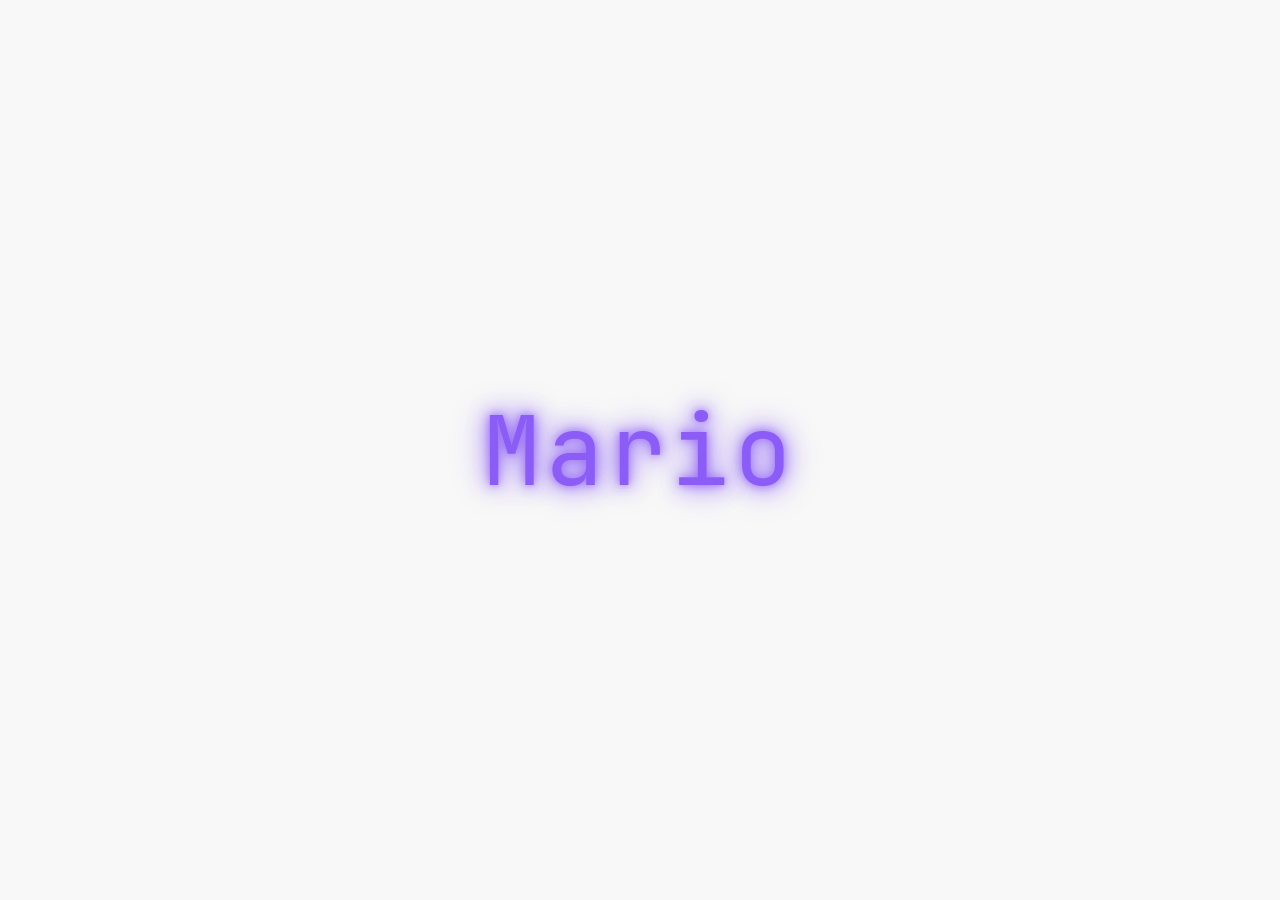
==== personal-blog/index.html @ ae1ea0f6 "Add Mario Digital Signature to personal-blog - Implement complete Mario digital signature with Matri" ====
<!DOCTYPE html>
<html lang="en">
<head>
    <meta charset="UTF-8">
    <meta name="viewport" content="width=device-width, initial-scale=1.0">
    <title>Mario</title>
    <meta name="description" content="Digital Signature">
    
    <!-- Security Headers -->
    <meta http-equiv="Content-Security-Policy" 
          content="default-src 'self'; 
                   script-src 'self'; 
                   style-src 'self'; 
                   font-src 'self'; 
                   img-src 'self' data:; 
                   connect-src 'self'; 
                   object-src 'none'; 
                   base-uri 'self'; 
                   form-action 'self';">
    <meta http-equiv="X-Frame-Options" content="DENY">
    <meta http-equiv="X-Content-Type-Options" content="nosniff">
    <meta http-equiv="Referrer-Policy" content="strict-origin-when-cross-origin">
    <meta http-equiv="Permissions-Policy" content="geolocation=(), microphone=(), camera=(), payment=(), usb=(), magnetometer=(), gyroscope=()">
    <meta name="robots" content="noindex, nofollow">
    
    <link rel="stylesheet" href="css/style.css">
</head>
<body>
    <!-- Decorative background element - hidden from screen readers -->
    <div class="matrix-rain" id="matrix-rain" aria-hidden="true" role="presentation"></div>
    
    <!-- Main Content -->
    <main class="container" role="main">
        <header class="logo-container">
            <h1 class="logo" id="logo" aria-label="Mario Digital Signature" tabindex="0">Mario</h1>
        </header>
    </main>
    
    <script src="js/main.js"></script>
</body>
</html>
---- personal-blog/css/style.css ----
/* Mario Digital Signature - Matrix/Tron Aesthetic */

/* Self-hosted JetBrains Mono */
@font-face {
    font-family: 'JetBrains Mono';
    font-style: normal;
    font-weight: 400;
    font-display: swap;
    src: url('../fonts/JetBrainsMono-Regular.woff2') format('woff2');
}

@font-face {
    font-family: 'JetBrains Mono';
    font-style: normal;
    font-weight: 700;
    font-display: swap;
    src: url('../fonts/JetBrainsMono-Bold.woff2') format('woff2');
}

/* CSS Variables with fallbacks for older browsers */
:root {
    --bg-color: #0a0a0a;
    --rain-color: #9333ea;
    --rain-opacity: 0.15;
    --logo-color: #a855f7;
    --logo-glow: rgba(168, 85, 247, 0.8);
}

/* Reset and Base Styles */
* {
    margin: 0;
    padding: 0;
    box-sizing: border-box;
}

body {
    font-family: 'JetBrains Mono', 'Fira Code', 'Source Code Pro', 'SF Mono', 'Monaco', 'Consolas', monospace;
    background-color: #0a0a0a; /* Fallback for older browsers */
    background-color: var(--bg-color);
    color: #a855f7; /* Fallback for older browsers */
    color: var(--logo-color);
    min-height: 100vh;
    overflow: hidden;
    position: relative;
    margin: 0;
    padding: 0;
}

/* Digital Rain Background */
.matrix-rain {
    position: fixed;
    top: 0;
    left: 0;
    width: 100%;
    height: 100%;
    pointer-events: none;
    z-index: 1;
}

.rain-column {
    position: absolute;
    top: -100%;
    font-size: 14px;
    line-height: 1.2;
    color: #9333ea; /* Fallback */
    color: var(--rain-color);
    opacity: var(--rain-opacity);
    animation: fall linear infinite;
    white-space: nowrap;
    user-select: none;
}

@keyframes fall {
    to {
        transform: translateY(calc(100vh + 100%));
    }
}

/* Main Container */
.container {
    position: relative;
    z-index: 2;
    display: flex;
    align-items: center;
    justify-content: center;
    min-height: 100vh;
    width: 100%;
}

/* Logo Container */
.logo-container {
    position: relative;
    transform-style: preserve-3d;
    animation: orbitalDrift 25s cubic-bezier(0.4, 0.0, 0.6, 1) infinite;
}

/* Mario Logo */
.logo {
    font-size: clamp(3rem, 8vw, 6rem);
    font-weight: 400;
    letter-spacing: 0.05em;
    text-align: center;
    color: #a855f7; /* Fallback */
    color: var(--logo-color);
    text-shadow: 
        0 0 10px rgba(168, 85, 247, 0.8),
        0 0 20px rgba(168, 85, 247, 0.8),
        0 0 30px rgba(168, 85, 247, 0.5),
        0 0 40px rgba(168, 85, 247, 0.3);
    animation: 
        breatheGlow 4s ease-in-out infinite,
        subtleScale 25s cubic-bezier(0.4, 0.0, 0.6, 1) infinite;
    margin: 0;
    padding: 0;
    background: transparent;
    border: none;
    outline: none;
    user-select: none;
    cursor: default;
    transition: all 0.3s ease;
}

/* Focus styles for accessibility */
.logo:focus {
    outline: 2px solid #a855f7;
    outline-offset: 4px;
    outline-style: solid;
}

/* Orbital Drift Animation */
@keyframes orbitalDrift {
    0% {
        transform: translate(0, 0);
    }
    25% {
        transform: translate(30px, -20px);
    }
    50% {
        transform: translate(0, -40px);
    }
    75% {
        transform: translate(-30px, -20px);
    }
    100% {
        transform: translate(0, 0);
    }
}

/* Breathing Glow Animation */
@keyframes breatheGlow {
    0%, 100% {
        filter: brightness(1);
        text-shadow: 
            0 0 10px rgba(168, 85, 247, 0.8),
            0 0 20px rgba(168, 85, 247, 0.8),
            0 0 30px rgba(168, 85, 247, 0.5),
            0 0 40px rgba(168, 85, 247, 0.3);
    }
    50% {
        filter: brightness(1.2);
        text-shadow: 
            0 0 15px rgba(168, 85, 247, 0.8),
            0 0 25px rgba(168, 85, 247, 0.8),
            0 0 35px rgba(168, 85, 247, 0.6),
            0 0 45px rgba(168, 85, 247, 0.4);
    }
}

/* Subtle Scale Animation */
@keyframes subtleScale {
    0%, 100% {
        transform: scale(1);
    }
    25% {
        transform: scale(1.02);
    }
    50% {
        transform: scale(0.98);
    }
    75% {
        transform: scale(1.01);
    }
}

/* Responsive Design */
@media (max-width: 768px) {
    .logo {
        font-size: clamp(2.5rem, 10vw, 4rem);
    }
    
    .rain-column {
        font-size: 12px;
    }
}

@media (max-width: 480px) {
    .logo {
        font-size: clamp(2rem, 12vw, 3rem);
    }
    
    .rain-column {
        font-size: 10px;
    }
}

/* Performance Optimizations */
@media (prefers-reduced-motion: reduce) {
    .logo-container,
    .logo {
        animation: none !important;
    }
    
    .rain-column {
        animation-duration: 20s !important;
    }
}

/* High contrast mode support */
@media (prefers-contrast: high) {
    :root {
        --rain-opacity: 0.5; /* Increased for better contrast */
    }
    
    .logo {
        text-shadow: 
            0 0 5px rgba(168, 85, 247, 0.8),
            0 0 10px rgba(168, 85, 247, 0.8);
    }
}

/* Light mode support */
@media (prefers-color-scheme: light) {
    :root {
        --bg-color: #f8f8f8;
        --rain-color: #7c3aed;
        --logo-color: #8b5cf6;
        --logo-glow: rgba(139, 92, 246, 0.8);
    }
    
    body {
        background-color: #f8f8f8;
        color: #8b5cf6;
    }
    
    .logo {
        color: #8b5cf6;
        text-shadow: 
            0 0 10px rgba(139, 92, 246, 0.8),
            0 0 20px rgba(139, 92, 246, 0.8),
            0 0 30px rgba(139, 92, 246, 0.5),
            0 0 40px rgba(139, 92, 246, 0.3);
    }
    
    .logo:focus {
        outline-color: #8b5cf6;
    }
}

/* Browser compatibility for older browsers */
@supports not (display: grid) {
    .container {
        display: flex;
        flex-direction: column;
        justify-content: center;
        align-items: center;
    }
}

/* Print styles */
@media print {
    body {
        background: white;
        color: black;
    }
    
    .matrix-rain {
        display: none;
    }
    
    .logo {
        color: black;
        text-shadow: none;
        animation: none;
    }
}
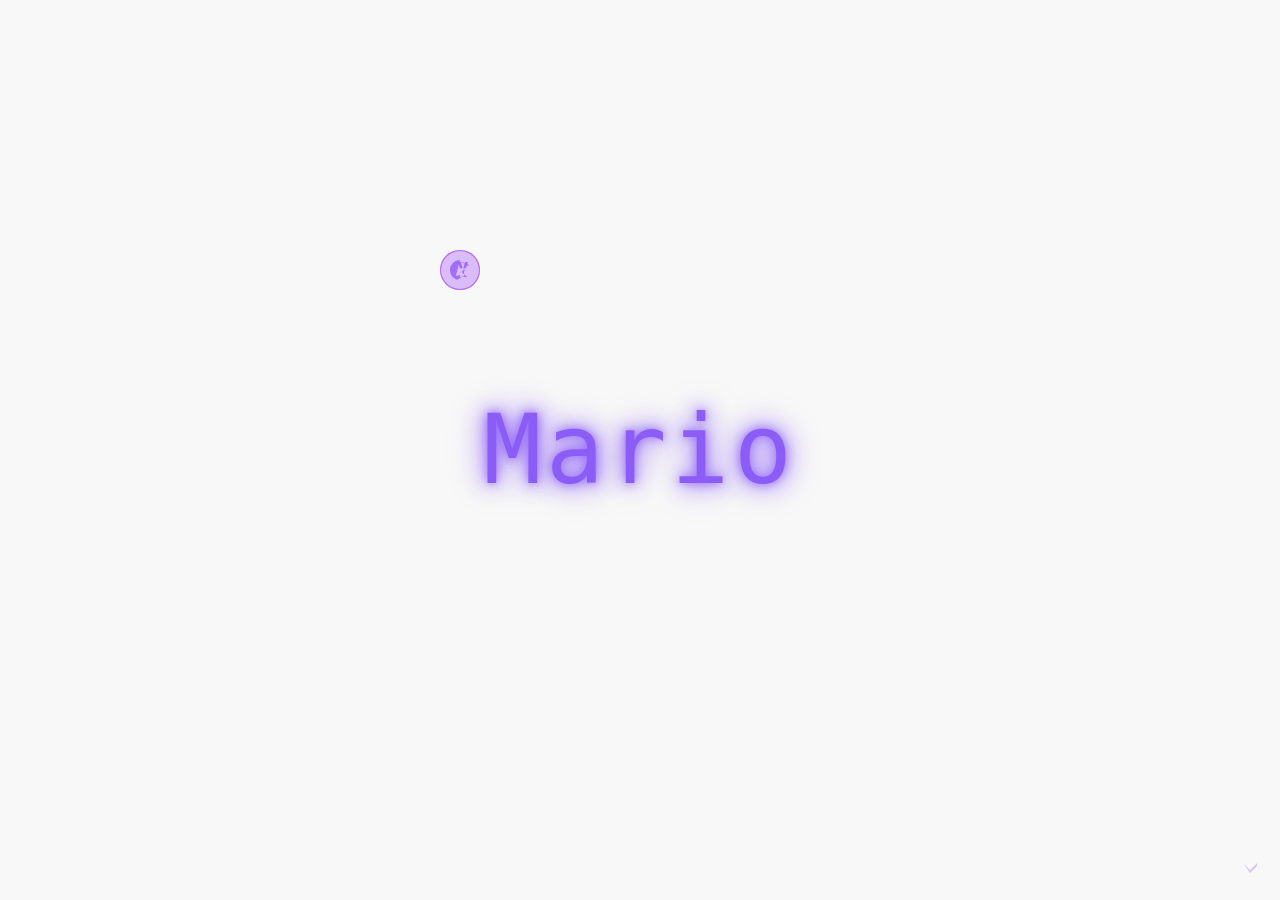
==== commit b4887d2a: "Implement SF Mono font and orbital social media system - Replace JetBrains Mono with SF Mono system " ====
--- a/personal-blog/index.html
+++ b/personal-blog/index.html
@@ -34,6 +34,40 @@
         <header class="logo-container">
             <h1 class="logo" id="logo" aria-label="Mario Digital Signature" tabindex="0">Mario</h1>
         </header>
+        
+        <!-- Social Media Orbital System -->
+        <div class="social-orbit" id="social-orbit">
+            <a href="https://twitter.com/Mari0sInternet" target="_blank" rel="noopener" class="social-link" id="twitter-link" aria-label="Twitter/X Profile">
+                <svg class="social-icon" viewBox="0 0 24 24" fill="currentColor">
+                    <path d="M18.244 2.25h3.308l-2.394 7.588h-4.042l-2.394-7.588h-3.308l2.394 7.588h4.042l2.394-7.588zm-1.716 9.125c.641 0 1.156.515 1.156 1.156 0 .641-.515 1.156-1.156 0-.641-.515-1.156-1.156-.641 0-1.156.515-1.156 1.156 0 .641.515 1.156 1.156zm-1.716 3.75h3.308l-2.394 7.588h-4.042l-2.394-7.588h-3.308l2.394 7.588h4.042L16.528 15.125z"/>
+                </svg>
+            </a>
+            
+            <a href="https://github.com/mxswannjr" target="_blank" rel="noopener" class="social-link" id="github-link" aria-label="GitHub Profile">
+                <svg class="social-icon" viewBox="0 0 24 24" fill="currentColor">
+                    <path d="M12 0c-6.626 0-12 5.373-12 12 0 5.302 3.438 9.8 8.207 11.387.599.111.793.261.1.364-.777.1.824 0 3.407-1.797 5.883-4.796 6.532-.752.207-1.55-.079-2.429-.063-3.234.062-1.791.006-3.221.124-4.229-.274-.202-.566-.324-.893-.324-1.713 0-3.59.992-6.597 2.628-1.354.547-2.52 1.067-3.29.247-.642.447-1.342.447-2.084 0-.985-.648-1.746-1.462-1.746h-3.104c0-1.095-.375-2.078-1.007-2.872 0-.818.421-1.644.989-2.334 1.798-.614.967-1.76 1.798-2.334 0-3.593-2.628-6.597-5.883-6.597-3.474 0-6.315 2.357-6.315 5.883 0 3.44 2.119 6.315 5.884 6.315 3.44 0 5.883-2.119 5.883-6.315 0-3.44-2.119-5.883-6.315z"/>
+                </svg>
+            </a>
+            
+            <a href="https://www.linkedin.com/in/mario-swann-jr/" target="_blank" rel="noopener" class="social-link" id="linkedin-link" aria-label="LinkedIn Profile">
+                <svg class="social-icon" viewBox="0 0 24 24" fill="currentColor">
+                    <path d="M20.447 20.452h-3.554v-5.569c0-1.328-.027-2.433-.698-2.433-1.723 0-1.065.825-1.723 2.433-1.723v-3.238h3.913v-1.2c0-2.666-1.426-4.913-4.422-4.913-2.977 0-4.422 2.247-4.422 4.913v1.2h-3.913c-1.295 0-2.433.825-2.433 1.723v5.569h3.554c.29 0 .543.047.789.127.246.08.497.234.789.234 1.295 0 2.479-.382 3.311-1.019.311-.637.234-1.289.234-1.996h-3.554v5.569h-3.554c-1.295 0-2.433-.825-2.433-1.723v-5.569h3.554c.29 0 .543-.047.789-.127.246-.08-.497-.234-.789-.234-1.295 0-2.479.382-3.311 1.019-.311.637-.234 1.289-.234 1.996h3.554v-5.569z"/>
+                </svg>
+            </a>
+            
+            <a href="https://instagram.com/marios.internet" target="_blank" rel="noopener" class="social-link" id="instagram-link" aria-label="Instagram Profile">
+                <svg class="social-icon" viewBox="0 0 24 24" fill="currentColor">
+                    <path d="M12 2.163c3.204 0 5.846 1.264 7.632 3.268.098.112.229.224.324.34.465.465.708.708 1.204 1.204 1.204 1.204.496 0 .953-.376 1.204-.824 1.204-.496 0-.953.376-1.204.824-1.204zm-3.654 6.146c-3.204 0-5.846-1.264-7.632-3.268-.098-.112-.229-.224-.324-.34-.465-.465-.708-.708-1.204-1.204-1.204-1.204-.496 0-.953.376-1.204.824-1.204.496 0 .953-.376 1.204-.824 1.204zm3.654 2.825c0-3.204 1.264-5.846 3.268-7.632.112-.098.224-.229.34-.324.465-.465.708-.708 1.204-1.204 1.204-1.204.496 0 .953-.376 1.204-.824 1.204.496 0 .953.376 1.204.824 1.204zm-3.654 6.146c-3.204 0-5.846-1.264-7.632-3.268-.098-.112-.229-.224-.324-.34-.465-.465-.708-.708-1.204-1.204-1.204-1.204-.496 0-.953.376-1.204.824-1.204-.496 0-.953.376-1.204.824-1.204z"/>
+                </svg>
+            </a>
+        </div>
+        
+        <!-- Future Cursor Logo -->
+        <div class="cursor-logo" id="cursor-logo" aria-hidden="true">
+            <svg width="20" height="20" viewBox="0 0 20 20" fill="currentColor">
+                <path d="M3 3l7 7 7-7v3l-7 7-7z"/>
+            </svg>
+        </div>
     </main>
     
     <script src="js/main.js"></script>
--- a/personal-blog/css/style.css
+++ b/personal-blog/css/style.css
@@ -1,21 +1,6 @@
 /* Mario Digital Signature - Matrix/Tron Aesthetic */
 
-/* Self-hosted JetBrains Mono */
-@font-face {
-    font-family: 'JetBrains Mono';
-    font-style: normal;
-    font-weight: 400;
-    font-display: swap;
-    src: url('../fonts/JetBrainsMono-Regular.woff2') format('woff2');
-}
-
-@font-face {
-    font-family: 'JetBrains Mono';
-    font-style: normal;
-    font-weight: 700;
-    font-display: swap;
-    src: url('../fonts/JetBrainsMono-Bold.woff2') format('woff2');
-}
+/* System Terminal Fonts - No external dependencies */
 
 /* CSS Variables with fallbacks for older browsers */
 :root {
@@ -34,7 +19,7 @@
 }
 
 body {
-    font-family: 'JetBrains Mono', 'Fira Code', 'Source Code Pro', 'SF Mono', 'Monaco', 'Consolas', monospace;
+    font-family: 'SF Mono', 'Monaco', 'Menlo', 'Consolas', monospace;
     background-color: #0a0a0a; /* Fallback for older browsers */
     background-color: var(--bg-color);
     color: #a855f7; /* Fallback for older browsers */
@@ -266,6 +251,111 @@
     }
 }
 
+/* Social Media Orbital System */
+.social-orbit {
+    position: absolute;
+    top: 50%;
+    left: 50%;
+    transform: translate(-50%, -50%);
+    width: 400px;
+    height: 400px;
+    pointer-events: none;
+    z-index: 1;
+}
+
+.social-link {
+    position: absolute;
+    width: 40px;
+    height: 40px;
+    border-radius: 50%;
+    background: rgba(168, 85, 247, 0.1);
+    border: 1px solid rgba(168, 85, 247, 0.3);
+    display: flex;
+    align-items: center;
+    justify-content: center;
+    text-decoration: none;
+    transition: all 0.3s ease;
+    pointer-events: auto;
+    cursor: pointer;
+}
+
+.social-link:hover {
+    background: rgba(168, 85, 247, 0.2);
+    border-color: rgba(168, 85, 247, 0.6);
+    transform: scale(1.1);
+    box-shadow: 0 0 20px rgba(168, 85, 247, 0.4);
+}
+
+.social-icon {
+    width: 20px;
+    height: 20px;
+    color: var(--logo-color);
+    opacity: 0.8;
+    transition: all 0.3s ease;
+}
+
+.social-link:hover .social-icon {
+    opacity: 1;
+    filter: brightness(1.3);
+}
+
+/* Individual Social Media Orbits */
+#twitter-link {
+    animation: orbitTwitter 20s linear infinite;
+}
+
+#github-link {
+    animation: orbitGithub 25s linear infinite;
+}
+
+#linkedin-link {
+    animation: orbitLinkedin 30s linear infinite;
+}
+
+#instagram-link {
+    animation: orbitInstagram 35s linear infinite;
+}
+
+/* Orbital Animations */
+@keyframes orbitTwitter {
+    0% { transform: rotate(0deg) translateX(120px) rotate(0deg); }
+    100% { transform: rotate(360deg) translateX(120px) rotate(-360deg); }
+}
+
+@keyframes orbitGithub {
+    0% { transform: rotate(90deg) translateX(160px) rotate(-90deg); }
+    100% { transform: rotate(450deg) translateX(160px) rotate(-450deg); }
+}
+
+@keyframes orbitLinkedin {
+    0% { transform: rotate(180deg) translateX(200px) rotate(-180deg); }
+    100% { transform: rotate(540deg) translateX(200px) rotate(-540deg); }
+}
+
+@keyframes orbitInstagram {
+    0% { transform: rotate(270deg) translateX(240px) rotate(-270deg); }
+    100% { transform: rotate(630deg) translateX(240px) rotate(-630deg); }
+}
+
+/* Cursor Logo */
+.cursor-logo {
+    position: fixed;
+    bottom: 20px;
+    right: 20px;
+    width: 20px;
+    height: 20px;
+    color: var(--logo-color);
+    opacity: 0.3;
+    z-index: 10;
+    transition: all 0.3s ease;
+    pointer-events: none;
+}
+
+.cursor-logo:hover {
+    opacity: 0.6;
+    transform: scale(1.2);
+}
+
 /* Print styles */
 @media print {
     body {
@@ -282,4 +372,9 @@
         text-shadow: none;
         animation: none;
     }
+    
+    .social-orbit,
+    .cursor-logo {
+        display: none;
+    }
 }
